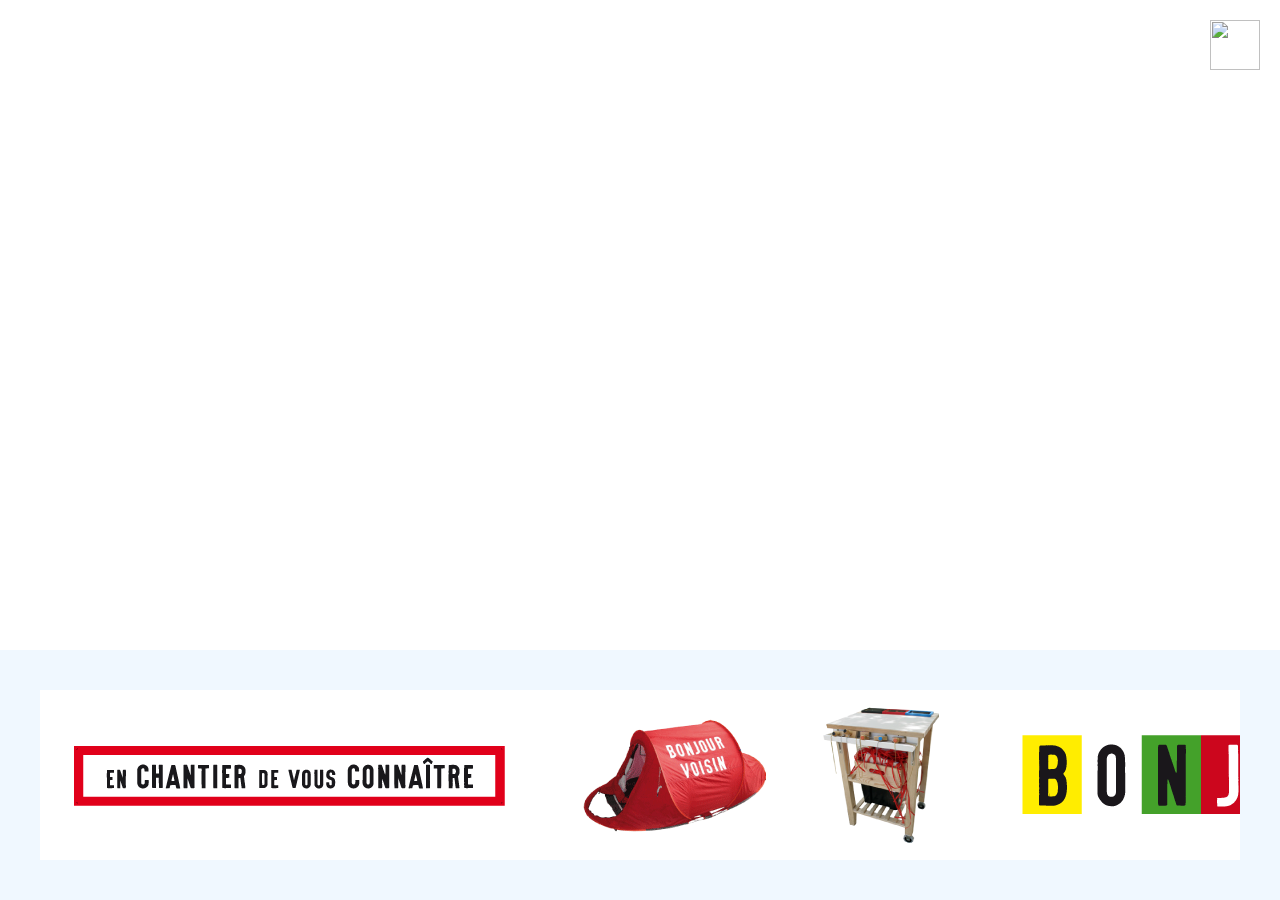
==== page-video01.html @ 5d22544b "First integration of the design" ====
<html>
    <head>
        <link rel="stylesheet" href="css/style.css">
        <script
                src="https://code.jquery.com/jquery-2.2.4.min.js"
                integrity="sha256-BbhdlvQf/xTY9gja0Dq3HiwQF8LaCRTXxZKRutelT44="
                crossorigin="anonymous"></script>
        <script src="js/jquery.mousewheel.min.js"></script>
    </head>
    <body>
        <main class="videos">
            <div id="bouton-retour">
                <a href="index.html">
                    <img src="http://www.gerardparisclavel.fr/elements/main.png">
                </a>
            </div>
            <section id="video">
                <div class="videoWrapper">
                    <iframe src="https://player.vimeo.com/video/258092710?badge=0" frameborder="0" webkitallowfullscreen="" mozallowfullscreen="" allowfullscreen=""></iframe>
                </div>
            </section>
            <section id="liens">
                <div class="linkWrapper">
                    <div class="linkOverflow">
                        <a href="">
                            <img src="img/video-001/001.png">
                        </a>
                        <a href="">
                            <img src="img/video-001/002.png">
                        </a>
                        <a href="">
                            <img src="img/video-001/003.png">
                        </a>
                        <a href="">
                            <img src="img/video-001/004.png">
                        </a>
                        <a href="">
                            <img src="img/video-001/005.png">
                        </a>
                        <a href="">
                            <img src="img/video-001/001.png">
                        </a>
                        <a href="">
                            <img src="img/video-001/002.png">
                        </a>
                        <a href="">
                            <img src="img/video-001/003.png">
                        </a>
                        <a href="">
                            <img src="img/video-001/004.png">
                        </a>
                        <a href="">
                            <img src="img/video-001/005.png">
                        </a>
                    </div>
                </div>
            </section>
        </main>
    </body>
    <script>
        $(document).ready(function(){

            /*$(document).on('mousemove', function(){
                console.log("popop")
            });

            $('.videoWrapper iframe').hover(function(){
                $('.videoWrapper iframe').css('pointer-events', 'auto');
                console.log('pop');
            });*/

            $(document).mousewheel(function(event) {
                var currentScroll = $('.linkOverflow').scrollLeft();
                var pe = 0;
                //$('.videoWrapper iframe').css('pointer-events', 'none');
                $('.linkOverflow').scrollLeft(currentScroll - event.deltaY);
            });
        });
    </script>
</html>
---- css/style.css ----
html{color:#000;background:#FFF}body,div,dl,dt,dd,ul,ol,li,h1,h2,h3,h4,h5,h6,pre,code,form,fieldset,legend,input,textarea,p,blockquote,th,td{margin:0;padding:0}table{border-collapse:collapse;border-spacing:0}fieldset,img{border:0}address,caption,cite,code,dfn,em,strong,th,var{font-style:normal;font-weight:normal}ol,ul{list-style:none}caption,th{text-align:left}h1,h2,h3,h4,h5,h6{font-size:100%;font-weight:normal}q:before,q:after{content:''}abbr,acronym{border:0;font-variant:normal}sup{vertical-align:text-top}sub{vertical-align:text-bottom}input,textarea,select{font-family:inherit;font-size:inherit;font-weight:inherit;*font-size:100%}legend{color:#000}#yui3-css-stamp.cssreset{display:none}@media only screen and (max-width: 599px){.wrapper{max-width:400px}}@media only screen and (min-width: 600px){.wrapper{max-width:500px}}@media only screen and (min-width: 900px){.wrapper{max-width:700px}}@media only screen and (min-width: 1200px){.wrapper{max-width:1200px}}*{box-sizing:border-box}a{color:inherit;text-decoration:none}html{display:block;font-family:"Georgia",Georgia,Palatino,serif;font-size:12px;text-rendering:optimizeLegibility;-moz-font-feature-settings:"liga" on;-moz-osx-font-smoothing:grayscale;-webkit-font-smoothing:antialiased}em{font-style:inherit;font-weight:bold}.homepage section#introduction{width:100%;height:calc(100vh - 100px)}.homepage section#introduction nav{z-index:10;position:absolute;right:0;top:11vh;width:12vw;min-width:180px}.homepage section#introduction nav ul li{text-align:center;color:#FFF;text-transform:uppercase;font-size:2em;margin-bottom:.5em}.homepage section#introduction nav ul li img{width:100%}.homepage section#introduction .txt-introduction{width:15.05376em;position:absolute;font-size:1.284106146vw;top:50%;left:6.25%;transform:translate(0, -50%)}.homepage section#introduction .image-introduction{text-align:center;position:relative;width:100%;top:0;left:0}.homepage section#introduction .image-introduction img{height:100%;width:auto;padding-left:8%}.homepage section#images{width:100%;background-color:#000}.homepage section#images .neuf-images{padding:40px;-moz-column-count:3;-webkit-column-count:3;column-count:3;-moz-column-gap:20px;-webkit-column-gap:20px;column-gap:20px}.homepage section#images .neuf-images img{max-width:100%;max-height:calc(33.3333% - 60px);margin-bottom:20px}.videos #bouton-retour{position:fixed;cursor:pointer;z-index:999;top:20px;right:20px}.videos #bouton-retour img{width:50px}.videos section#video{height:calc(100vh - 250px);background-color:#FFF;overflow:hidden}.videos section#video .videoWrapper{position:relative;max-width:1000px;margin:0 auto;margin-top:10vh;overflow:hidden;background-color:azure}.videos section#video .videoWrapper iframe{position:absolute;top:0;left:0;width:100%;height:100%}.videos section#liens{height:250px;background-color:aliceblue;padding:40px}.videos section#liens .linkWrapper{height:100%;width:100%;background-color:white}.videos section#liens .linkWrapper .linkOverflow{width:auto;height:calc(100% + 20px);white-space:nowrap;overflow-x:scroll}.videos section#liens .linkWrapper .linkOverflow a{display:inline-block;margin-right:20px}
/*# sourceMappingURL=style.css.map */
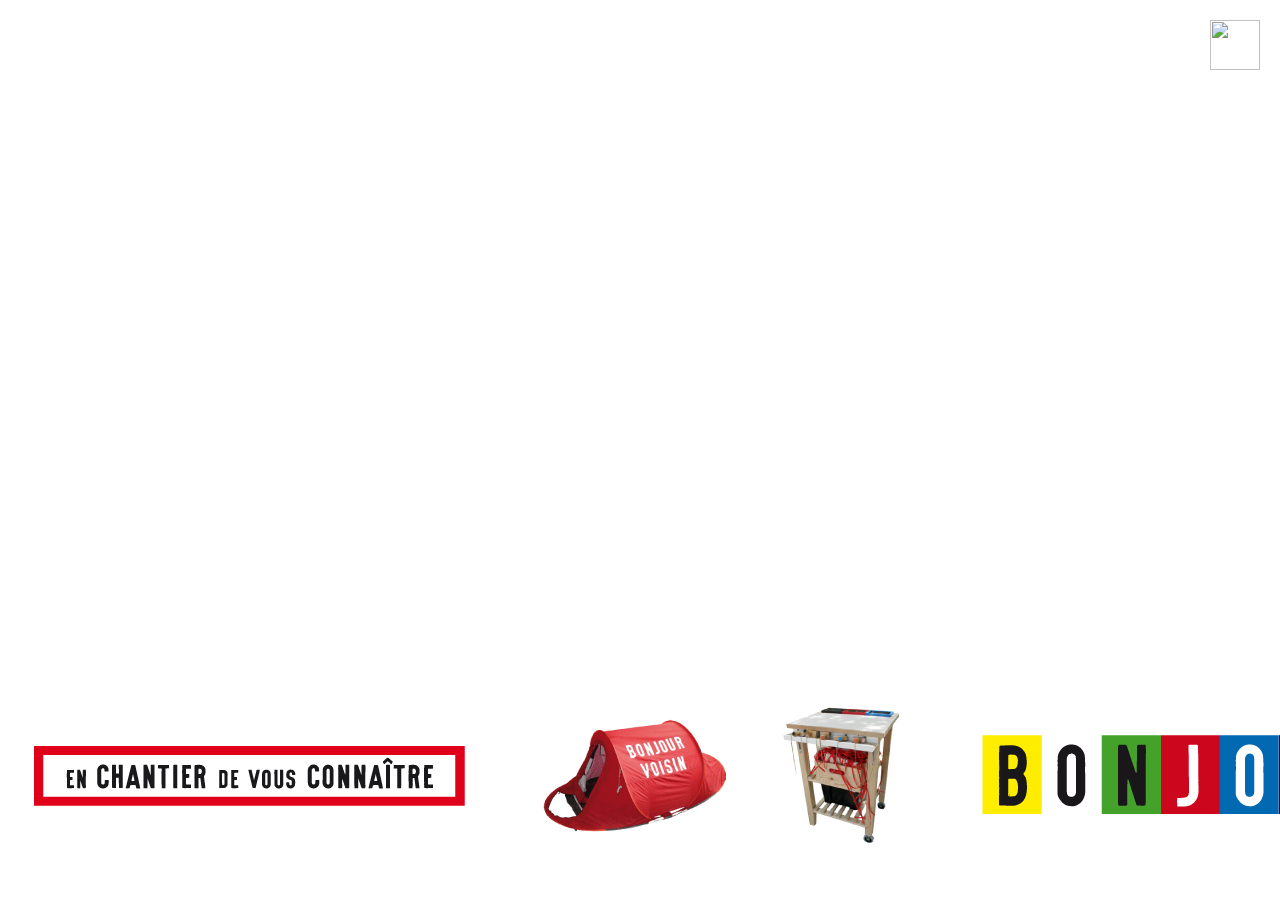
==== commit 6eb24336: "Fixed mousescroll event and integration in the video page before first review" ====
--- a/page-video01.html
+++ b/page-video01.html
@@ -15,8 +15,10 @@
                 </a>
             </div>
             <section id="video">
-                <div class="videoWrapper">
-                    <iframe src="https://player.vimeo.com/video/258092710?badge=0" frameborder="0" webkitallowfullscreen="" mozallowfullscreen="" allowfullscreen=""></iframe>
+                <div class="videoContainer">
+                    <div class="videoWrapper">
+                        <iframe src="https://player.vimeo.com/video/258092710?badge=0" frameborder="0" webkitallowfullscreen="" mozallowfullscreen="" allowfullscreen=""></iframe>
+                    </div>
                 </div>
             </section>
             <section id="liens">
@@ -69,7 +71,7 @@
                 console.log('pop');
             });*/
 
-            $(document).mousewheel(function(event) {
+            $('#liens').mousewheel(function(event) {
                 var currentScroll = $('.linkOverflow').scrollLeft();
                 var pe = 0;
                 //$('.videoWrapper iframe').css('pointer-events', 'none');
--- a/css/style.css
+++ b/css/style.css
@@ -1,2 +1,2 @@
-html{color:#000;background:#FFF}body,div,dl,dt,dd,ul,ol,li,h1,h2,h3,h4,h5,h6,pre,code,form,fieldset,legend,input,textarea,p,blockquote,th,td{margin:0;padding:0}table{border-collapse:collapse;border-spacing:0}fieldset,img{border:0}address,caption,cite,code,dfn,em,strong,th,var{font-style:normal;font-weight:normal}ol,ul{list-style:none}caption,th{text-align:left}h1,h2,h3,h4,h5,h6{font-size:100%;font-weight:normal}q:before,q:after{content:''}abbr,acronym{border:0;font-variant:normal}sup{vertical-align:text-top}sub{vertical-align:text-bottom}input,textarea,select{font-family:inherit;font-size:inherit;font-weight:inherit;*font-size:100%}legend{color:#000}#yui3-css-stamp.cssreset{display:none}@media only screen and (max-width: 599px){.wrapper{max-width:400px}}@media only screen and (min-width: 600px){.wrapper{max-width:500px}}@media only screen and (min-width: 900px){.wrapper{max-width:700px}}@media only screen and (min-width: 1200px){.wrapper{max-width:1200px}}*{box-sizing:border-box}a{color:inherit;text-decoration:none}html{display:block;font-family:"Georgia",Georgia,Palatino,serif;font-size:12px;text-rendering:optimizeLegibility;-moz-font-feature-settings:"liga" on;-moz-osx-font-smoothing:grayscale;-webkit-font-smoothing:antialiased}em{font-style:inherit;font-weight:bold}.homepage section#introduction{width:100%;height:calc(100vh - 100px)}.homepage section#introduction nav{z-index:10;position:absolute;right:0;top:11vh;width:12vw;min-width:180px}.homepage section#introduction nav ul li{text-align:center;color:#FFF;text-transform:uppercase;font-size:2em;margin-bottom:.5em}.homepage section#introduction nav ul li img{width:100%}.homepage section#introduction .txt-introduction{width:15.05376em;position:absolute;font-size:1.284106146vw;top:50%;left:6.25%;transform:translate(0, -50%)}.homepage section#introduction .image-introduction{text-align:center;position:relative;width:100%;top:0;left:0}.homepage section#introduction .image-introduction img{height:100%;width:auto;padding-left:8%}.homepage section#images{width:100%;background-color:#000}.homepage section#images .neuf-images{padding:40px;-moz-column-count:3;-webkit-column-count:3;column-count:3;-moz-column-gap:20px;-webkit-column-gap:20px;column-gap:20px}.homepage section#images .neuf-images img{max-width:100%;max-height:calc(33.3333% - 60px);margin-bottom:20px}.videos #bouton-retour{position:fixed;cursor:pointer;z-index:999;top:20px;right:20px}.videos #bouton-retour img{width:50px}.videos section#video{height:calc(100vh - 250px);background-color:#FFF;overflow:hidden}.videos section#video .videoWrapper{position:relative;max-width:1000px;margin:0 auto;margin-top:10vh;overflow:hidden;background-color:azure}.videos section#video .videoWrapper iframe{position:absolute;top:0;left:0;width:100%;height:100%}.videos section#liens{height:250px;background-color:aliceblue;padding:40px}.videos section#liens .linkWrapper{height:100%;width:100%;background-color:white}.videos section#liens .linkWrapper .linkOverflow{width:auto;height:calc(100% + 20px);white-space:nowrap;overflow-x:scroll}.videos section#liens .linkWrapper .linkOverflow a{display:inline-block;margin-right:20px}
+html{color:#000;background:#FFF}body,div,dl,dt,dd,ul,ol,li,h1,h2,h3,h4,h5,h6,pre,code,form,fieldset,legend,input,textarea,p,blockquote,th,td{margin:0;padding:0}table{border-collapse:collapse;border-spacing:0}fieldset,img{border:0}address,caption,cite,code,dfn,em,strong,th,var{font-style:normal;font-weight:normal}ol,ul{list-style:none}caption,th{text-align:left}h1,h2,h3,h4,h5,h6{font-size:100%;font-weight:normal}q:before,q:after{content:''}abbr,acronym{border:0;font-variant:normal}sup{vertical-align:text-top}sub{vertical-align:text-bottom}input,textarea,select{font-family:inherit;font-size:inherit;font-weight:inherit;*font-size:100%}legend{color:#000}#yui3-css-stamp.cssreset{display:none}@media only screen and (max-width: 599px){.wrapper{max-width:400px}}@media only screen and (min-width: 600px){.wrapper{max-width:500px}}@media only screen and (min-width: 900px){.wrapper{max-width:700px}}@media only screen and (min-width: 1200px){.wrapper{max-width:1200px}}*{box-sizing:border-box}a{color:inherit;text-decoration:none}html{display:block;font-family:"Georgia",Georgia,Palatino,serif;font-size:12px;text-rendering:optimizeLegibility;-moz-font-feature-settings:"liga" on;-moz-osx-font-smoothing:grayscale;-webkit-font-smoothing:antialiased}em{font-style:inherit;font-weight:bold}.homepage section#introduction{width:100%;height:calc(100vh - 100px)}.homepage section#introduction nav{z-index:10;position:absolute;right:0;top:11vh;width:12vw;min-width:180px}.homepage section#introduction nav ul li{text-align:center;color:#FFF;text-transform:uppercase;font-size:2em;margin-bottom:.5em}.homepage section#introduction nav ul li img{width:100%}.homepage section#introduction .txt-introduction{width:15.05376em;position:absolute;font-size:1.284106146vw;top:50%;left:6.25%;transform:translate(0, -50%)}.homepage section#introduction .image-introduction{text-align:center;position:relative;width:100%;top:0;left:0}.homepage section#introduction .image-introduction img{height:100%;width:auto;padding-left:8%}.homepage section#images{width:100%;background-color:#000}.homepage section#images .neuf-images{padding:40px;-moz-column-count:3;-webkit-column-count:3;column-count:3;-moz-column-gap:20px;-webkit-column-gap:20px;column-gap:20px}.homepage section#images .neuf-images img{max-width:100%;max-height:calc(33.3333% - 60px);margin-bottom:20px}.videos #bouton-retour{position:fixed;cursor:pointer;z-index:999;top:20px;right:20px}.videos #bouton-retour img{width:50px}.videos section#video{height:calc(100vh - 250px);background-color:#FFF;overflow:hidden}.videos section#video .videoContainer{position:relative;max-width:1000px;margin:0 auto;display:table;width:100%;height:100%}.videos section#video .videoContainer .videoWrapper{display:table-cell;text-align:center;vertical-align:middle;width:100%;padding-bottom:56.25%;max-height:100%;overflow:hidden}.videos section#video .videoContainer .videoWrapper iframe{position:absolute;top:0;left:0;width:100%;height:100%;max-height:100%}.videos section#liens{height:250px;padding:40px 0}.videos section#liens .linkWrapper{height:100%;width:100%;background-color:white;overflow:hidden}.videos section#liens .linkWrapper .linkOverflow{width:auto;height:calc(100% + 20px);white-space:nowrap;overflow-x:scroll}.videos section#liens .linkWrapper .linkOverflow a{display:inline-block;margin-right:20px}
 /*# sourceMappingURL=style.css.map */
